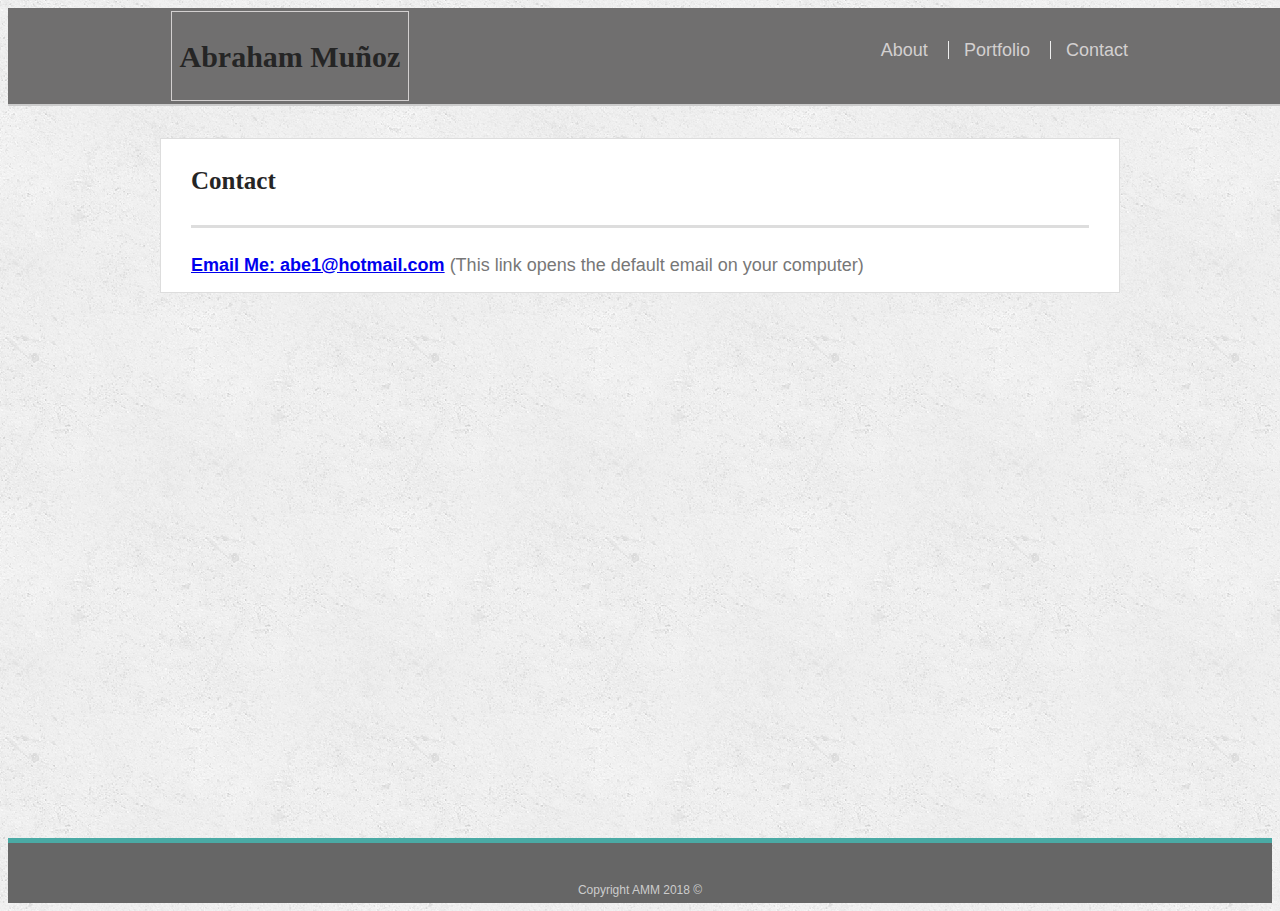
==== contact.html @ fc3cf5cc "local to remote commit" ====
<!doctype html>
<html lang="en-us">

<head>
  <meta charset="UTF-8">
  <meta name="viewport" content="width=device-width, initial-scale=1">
  <title>Contact | Abraham</title>
  <link rel="stylesheet" type="text/css" href="assets/css/style.css">
</head>

<body>

  <header id="masthead">
    <div class="container">
      <a href="index.html" id="logo">&nbsp;Abraham Mu&ntilde;oz&nbsp;</a>
      <nav>
        <a href="index.html">About</a>
        <a href="portfolio.html">Portfolio</a>
        <a href="contact.html">Contact</a>
      </nav>
    </div>
  </header>

  <div id="main-container" class="container">
    <section class="main-section">
      <h1>Contact</h1>

      <p><a href="mailto:abe1@hotmail.com"><b>Email Me: abe1@hotmail.com</b></a>&nbsp;(This link opens the default email on your computer)</p>

<!-- 
      <form id="contact-form">
        <ul>
          <li>
            <label for="name">Name</label>
            <input type="text" id="name" name="name" placeholder="John Smith" required="required">
          </li>
          <li>
            <label for="email">Email</label>
            <input type="email" id="email" name="email" placeholder="example@gmail.com" required="required">
          </li>
          <li>
            <label for="message">Message</label>
            <textarea id="message" name="message" required="required"></textarea>
          </li>
        </ul>
        <input type="submit">
      </form>
-->      
    </section>

  </div>

  <footer>
    <div class="container">
      Copyright AMM 2018 &copy; 
    </div>
  </footer>
</body>

</html>
---- assets/css/style.css ----
body {
  font-family: Arial, "Helvetica Neue", Helvetica, sans-serif;
  font-size: 18px;
  line-height: 34px;
  color: #777777;
  background: url("../images/concrete_seamless.png");
}

* {
  box-sizing: border-box;
}

/* general */

.container {
  width: 100%;
  max-width: 960px;   
  margin: 0 auto;
  clear: both;
}

h1,
h2,
h3,
p {
  margin-bottom: 20px;
}

p:last-child {
  margin-bottom: 0;
}

h1,
h2,
h3 {
  font-family: Georgia, Times, "Times New Roman", serif;
  font-weight: 700;
  color: #4aaaa5;
}

h1 {
  padding-bottom: 20px;
  font-size: 25px;
  line-height: 49px;
  border-bottom: 3px solid #dddddd;
  color: rgb(37, 37, 37); 
}

h2,
h3 {
  font-size: 22px;
}

/* header */

#masthead {
  position: fixed;
  z-index: 99;
  width: 100%;
  margin: 0 0 30px;
  overflow: auto;
  color: #ffffff;  
  background: #706f6f;   /*(also consider #ffffff)*/
  border-bottom: 2px solid #cccccc;
}

#logo {
  float: left;
  width: auto;
  height: 90px;
  font-family: Georgia, Times, "Times New Roman", serif;
  font-size: 30px;
  font-weight: 700;
  line-height: 90px;
  color: rgb(37, 37, 37);    /* previous color: #ffffff */
  text-align: center;
  text-decoration: none;
  background: none;   /* previous color: #4aaaa5 */
  border: 1px solid #d3d0d0;
  margin: 3px;
}

nav {
  float: right;
  margin-top: 25px;
}

nav a {
  display: inline-block;
  padding-left: 15px;
  margin-left: 15px;
  line-height: 18px;
  color: #d3d0d0;    /* pevious color: #999 */
  text-decoration: none;
  border-left: 1px solid #efefef;
}

nav a:first-child {
  border-left: 0 none;
}

/* footer */

footer {
  padding: 30px 0;
  clear: both;
  font-size: 12px;
  color: #ffffff;
  color: #cccccc;
  text-align: center;
  background: #666666;
  border-top: 5px solid #4aaaa5;
  height: 50px;
}

h3, h2 {
  padding-bottom: 20px;
  margin-bottom: 15px;
  line-height: 22px;
  border-bottom: 2px solid #eeeeee;
}

/* main */

#main-container {
  padding-top: 130px;   /* previous 130px */
  min-height: calc(100vh - 70px);
}

.main-section {
  float: left;
  width: 100%;
  max-width: 960px;
  padding: 0px 30px 10px 30px;
  margin: 0 0 40px;
  background: #ffffff;
  border: 1px solid #dddddd;
}

/* portfolio page */

.work {
  position: relative;
  float: left;
  width: 274px;
  margin: 20px 0 25px;
  overflow: auto;
}

.work:nth-child(even) {
  margin-right: 40px;
}

.work img {
  width: 100%;
  border: none;
  opacity: 0.8;
}

.work h3 {
  position: absolute;
  bottom: 20px;
  width: 100%;
  padding: 15px;
  margin-bottom: 0;
  font-weight: 300;
  line-height: 30px;
  color: #ffffff;
  text-align: center;
  background: #4aaaa5;
  border-bottom: 0;
}

.auth-image {
  float: left;
  width: 200px;
  height: auto;
  margin-top: 10px;
  margin-right: 25px;
}

/* contact page */

#contact-form ul {
  margin-bottom: 20px;
}

#contact-form li {
  margin-bottom: 10px;
}

label,
input[type=text],
input[type=email],
textarea {
  display: block;
  width: 100%;
}

input[type=text],
input[type=email],
textarea {
  height: 35px;
  padding: 0 10px;
  font-size: 14px;
  border: 1px solid #dddddd;
}

textarea {
  height: 200px;
}

input[type=submit] {
  padding: 10px 30px;
  font-size: 18px;
  color: #ffffff;
  cursor: pointer;
  background: #4aaaa5;
  border: 0 none;
}

@media only screen and (max-width: 980px) {
  .main-section {
    width: 75%;
    height: 75%;
    margin: 0px;
}

  .main-secion .work {
    width: 100%;
    padding: 0px;
    float: left
  }

    ul { 
      list-style: none; 
      padding-left: 0;
      margin-left: 0;  
  }

@media only screen and (max-width: 768px) {
  nav {
    float: left;
    width: auto;
    text-align: center;
  }
}
.main-section {
  width: 100%;
  margin-bottom: 50%;
}

.auth-image {
  width: 50%;
  margin-right: 40px
}

.work .main-section {
  width: auto; 
  height: auto;
  max-width: 100%;
  padding-bottom: 0px;
}


main-section {
  padding-left: 10px
}

ul { 
  list-style: none;
  padding-left: 0;
  margin-left: 0;
}
}
  
@media only screen and (max-width: 640px) {
  #masthead {
    position: static;
  }
  #logo {
    width: 100%;
  }
  nav {
    float: left;
    width: 100%;
    text-align: center;
  }
  p {
    clear: both;
  }
  .auth-image {
    width: 100%;
  }
  ul { 
    list-style: none;
    padding-left: 0;
    margin-left: 0;
  }
.work {
  width: 100%
  }
}
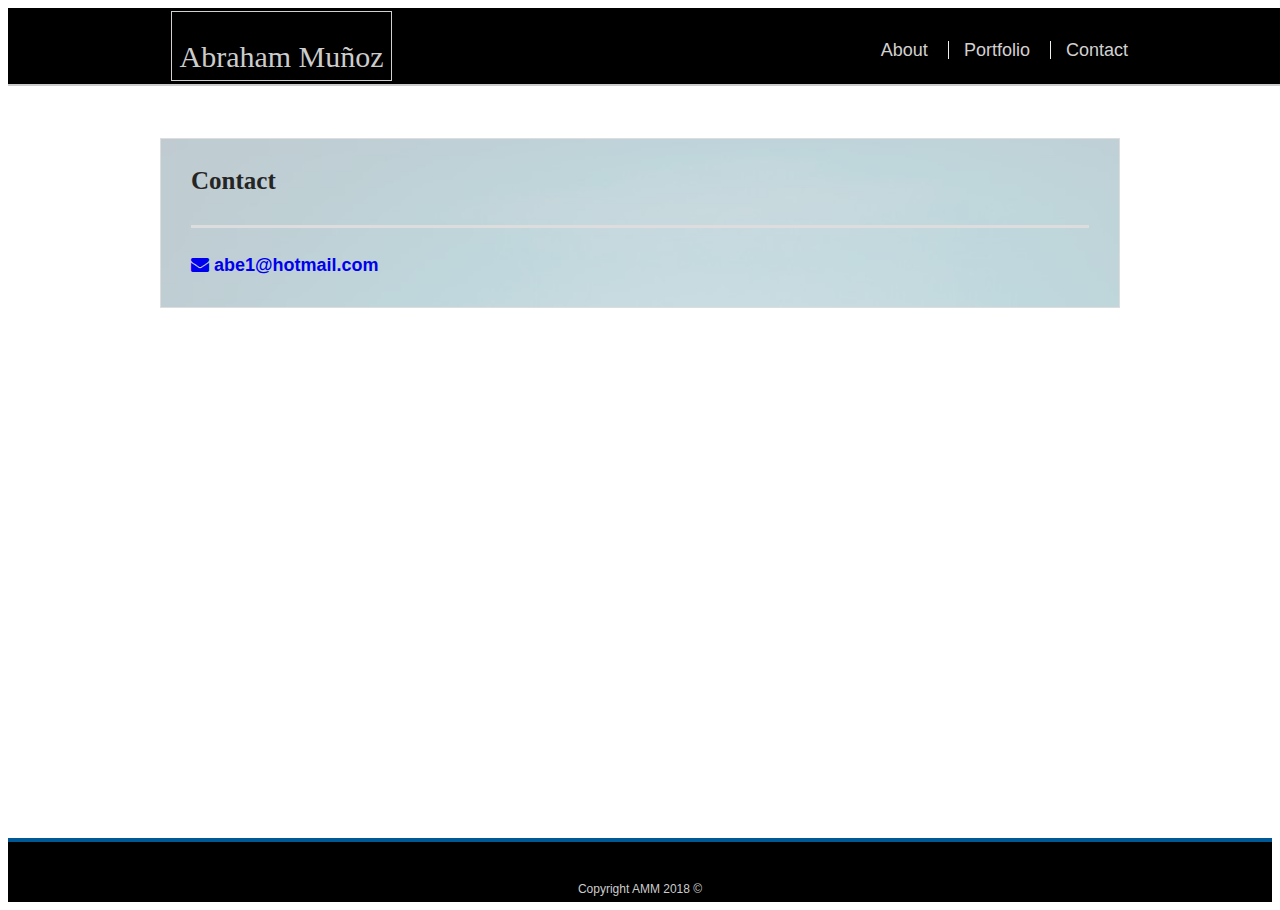
==== commit cd6dad64: "update" ====
--- a/contact.html
+++ b/contact.html
@@ -6,6 +6,8 @@
   <meta name="viewport" content="width=device-width, initial-scale=1">
   <title>Contact | Abraham</title>
   <link rel="stylesheet" type="text/css" href="assets/css/style.css">
+  <link rel="stylesheet" href="https://maxcdn.bootstrapcdn.com/font-awesome/4.4.0/css/font-awesome.min.css">
+
 </head>
 
 <body>
@@ -25,7 +27,9 @@
     <section class="main-section">
       <h1>Contact</h1>
 
-      <p><a href="mailto:abe1@hotmail.com"><b>Email Me: abe1@hotmail.com</b></a>&nbsp;(This link opens the default email on your computer)</p>
+
+      <!--&nbsp;(Links to the default email on your computer)-->
+      <p><a href="mailto:abe1@hotmail.com" style="text-decoration:none"><i class="fa fa-envelope"></i><b> abe1@hotmail.com</b></a></p>  
 
 <!-- 
       <form id="contact-form">
--- a/assets/css/style.css
+++ b/assets/css/style.css
@@ -2,9 +2,8 @@
   font-family: Arial, "Helvetica Neue", Helvetica, sans-serif;
   font-size: 18px;
   line-height: 34px;
-  color: #777777;
-  background: url("../images/concrete_seamless.png");
-}
+  color: black;      /* previous liter black #252323 & white #777777 */
+  }
 
 * {
   box-sizing: border-box;
@@ -14,14 +13,13 @@
 
 .container {
   width: 100%;
-  max-width: 960px;   
+  max-width: 960px; 
   margin: 0 auto;
   clear: both;
 }
 
 h1,
-h2,
-h3,
+h3, 
 p {
   margin-bottom: 20px;
 }
@@ -31,7 +29,6 @@
 }
 
 h1,
-h2,
 h3 {
   font-family: Georgia, Times, "Times New Roman", serif;
   font-weight: 700;
@@ -43,12 +40,7 @@
   font-size: 25px;
   line-height: 49px;
   border-bottom: 3px solid #dddddd;
-  color: rgb(37, 37, 37); 
-}
-
-h2,
-h3 {
-  font-size: 22px;
+  color: rgb(37, 37, 37);  
 }
 
 /* header */
@@ -60,19 +52,19 @@
   margin: 0 0 30px;
   overflow: auto;
   color: #ffffff;  
-  background: #706f6f;   /*(also consider #ffffff)*/
+  background: rgb(0, 0, 0);    /* previous grayish #706f6f and (also consider #ffffff)*/
   border-bottom: 2px solid #cccccc;
 }
 
 #logo {
   float: left;
   width: auto;
-  height: 90px;
+  height: 70px;   /* previous 90px */
   font-family: Georgia, Times, "Times New Roman", serif;
   font-size: 30px;
-  font-weight: 700;
+  font-weight: 600px;
   line-height: 90px;
-  color: rgb(37, 37, 37);    /* previous color: #ffffff */
+  color: #cccccc;    /* previous black rgb(37, 37, 37) & white #ffffff */
   text-align: center;
   text-decoration: none;
   background: none;   /* previous color: #4aaaa5 */
@@ -105,46 +97,73 @@
   padding: 30px 0;
   clear: both;
   font-size: 12px;
-  color: #ffffff;
-  color: #cccccc;
+  color: #cccccc;   /* previous white #ffffff */
   text-align: center;
-  background: #666666;
-  border-top: 5px solid #4aaaa5;
+  background: rgb(0, 0, 0);      /* prievious grayish #666666 */
+  border-top: 4px solid #0099ff94;   /* previous light blueish #80ccff94 & greenish #4aaaa5 */ 
   height: 50px;
 }
 
-h3, h2 {
+h3 {
+  font-size: 22px;
   padding-bottom: 20px;
   margin-bottom: 15px;
   line-height: 22px;
-  border-bottom: 2px solid #eeeeee;
+  border-bottom: 2px solid #eeeeee; 
 }
 
 /* main */
 
 #main-container {
-  padding-top: 130px;   /* previous 130px */
-  min-height: calc(100vh - 70px);
+  padding-top: 130px;   
+  min-height: calc(100vh - 70px);  
 }
 
 .main-section {
   float: left;
   width: 100%;
+  height: 100%;
   max-width: 960px;
   padding: 0px 30px 10px 30px;
   margin: 0 0 40px;
   background: #ffffff;
   border: 1px solid #dddddd;
-}
+  background: url("../images/oceanGreen_75p.jpg");
+}   
+
+
+/* to add image background to div....
+.container {
+  width: 100%;
+  height: 300px;
+  min-height: 200px;
+  position: relative;
+  outline:1px dotted red;
+}
+
+.main-section {
+  height: 100%;
+  position:relative;
+  background:  url("assets/images/oceanGreen.jpeg")no-repeat;   
+    background-size: cover;
+  background-position: center;
+}
+
+ <img src="assets/images/oceanGreen.jpeg" class="backgroundImage" alt="Ocean Photo">
+
+*/
+
 
 /* portfolio page */
 
 .work {
   position: relative;
   float: left;
-  width: 274px;
-  margin: 20px 0 25px;
+  width: 274px;   
+  margin: 20px 25px 20px 5px;   /* previous 20px 0 25px */
   overflow: auto;
+  border: solid 1px; 
+  border: color rgb(0, 162, 255);
 }
 
 .work:nth-child(even) {
@@ -157,17 +176,28 @@
   opacity: 0.8;
 }
 
+/* makes images in portfolio equal size */
+.imgP {
+  position: relative;
+  float: left;
+  width: 250px;
+  height: 300px;
+  background-position: 50% 50%;
+  background-repeat: no-repeat;
+  background-size: cover;
+}
+
 .work h3 {
   position: absolute;
-  bottom: 20px;
-  width: 100%;
-  padding: 15px;
+  bottom: 0px;
+  width: 100%;
+  padding: 0px;
   margin-bottom: 0;
   font-weight: 300;
-  line-height: 30px;
+  line-height: 25px;
   color: #ffffff;
   text-align: center;
-  background: #4aaaa5;
+  background: #80ccff94;   /* previous greenish #4aaaa5 */ 
   border-bottom: 0;
 }
 
@@ -180,6 +210,10 @@
 }
 
 /* contact page */
+
+p {
+  padding-bottom: 15px;
+}
 
 #contact-form ul {
   margin-bottom: 20px;
